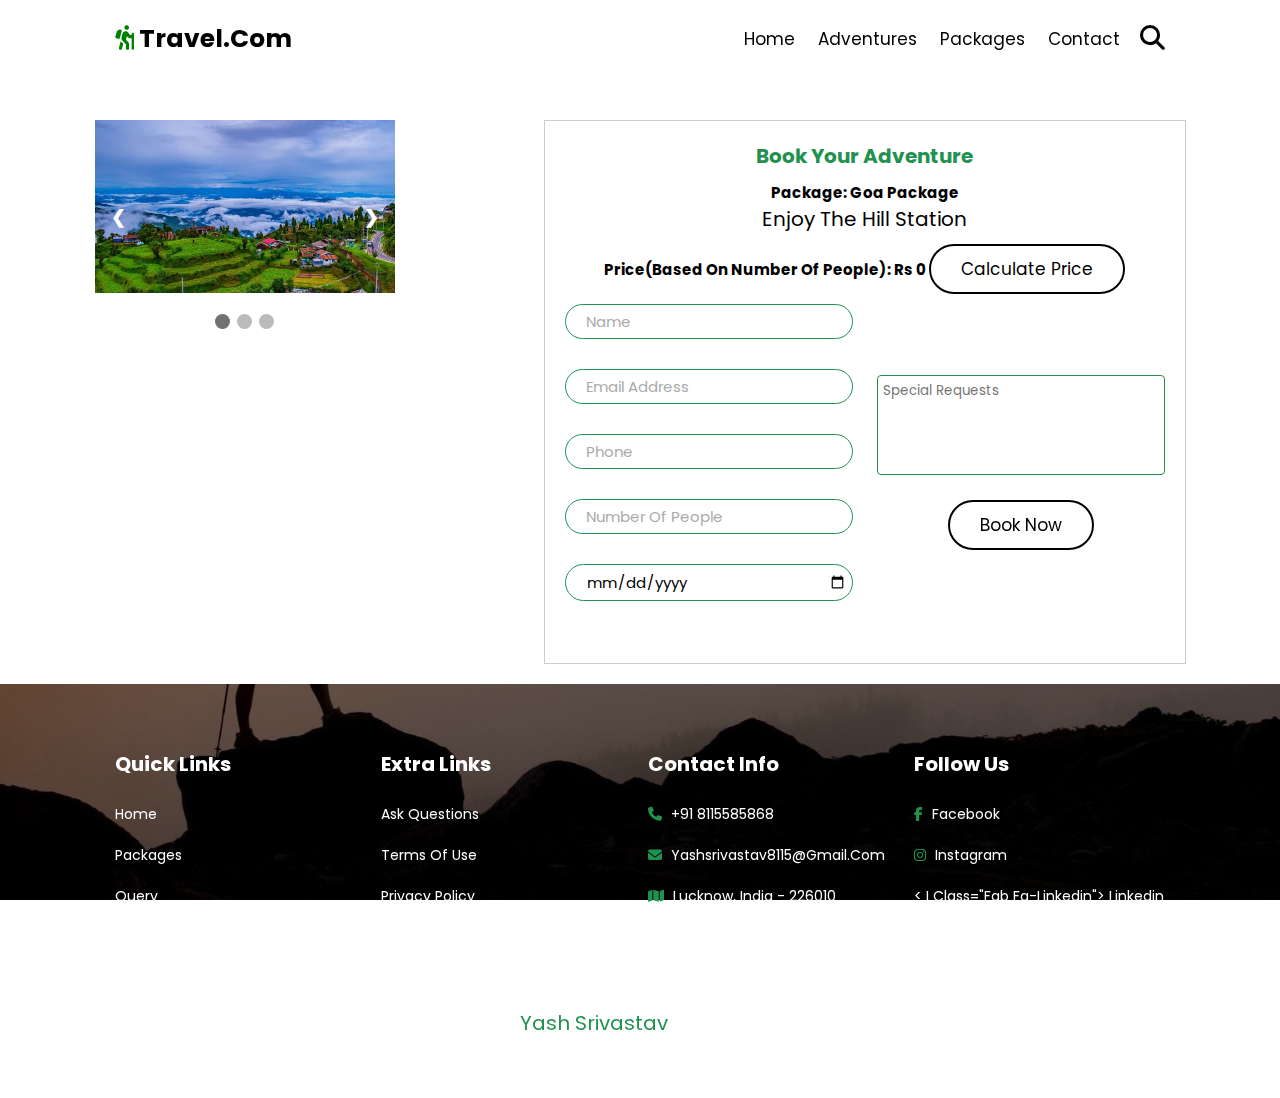
==== bookings/darjeeling.html @ a010f91f "tour project" ====
<!DOCTYPE html>
<html lang="en">
<head>
    <meta charset="UTF-8">
    <meta name="viewport" content="width=device-width, initial-scale=1.0">
    <title>Booking Page</title>
    <link rel="stylesheet" href="https://cdnjs.cloudflare.com/ajax/libs/font-awesome/6.1.1/css/all.min.css">
    <link rel="stylesheet" href="../css/style.css">
    <!-- Iconscout Link  -->
    <link rel="stylesheet" href="https://unicons.iconscout.com/release/v2.1.6/css/unicons.css">
</head>
<body>
    <header class="header">
        <a href="#" class="logo"><i class="fas fa-hiking"></i> travel.com</a>
        <nav class="navbar">
            <div id="nav-close" class="fas fa-times"></div>
            <a href="../index.html">home</a>
            <a href="../index.html#category">Adventures</a>
            <a href="../index.html#packages">packages</a>
            <a href="../index.html#contact">contact</a>
        </nav>
        <div class="icons">
            <div id="menu-btn" class="fas fa-bars"></div> 
            <div id="search-btn" class="fas fa-search"></div>
        </div>
    </header>
    <div class="search-form">
        <div id="close-search" class="fas fa-times"></div>
        <form action="">
            <input type="search" name="" placeholder="search here..." id="search-box">
            <label for="search-box" class="fas fa-search"></label>
        </form>
    </div>

    <section class="booking">
        <div class="slideshow-container">
        <div class="carousel">
            <div class="slides fade">
                <img src="../images/dr1.jpeg" alt="Slide 1">
                <div class="text"></div>
            </div>
            <div class="slides fade">
                <img src="../images/dr2.jpeg" alt="Slide 2">
                <div class="text"></div>
            </div>
            <div class="slides fade">
                <img src="../images/dr3.jpg" alt="Slide 3">
                <div class="text">Happy Valley Tea Estate</div>
            </div>
            <a class="prev" onclick="plusSlides(-1)">&#10094;</a>
            <a class="next" onclick="plusSlides(1)">&#10095;</a>
        </div>
        <br>
        <div style="text-align:center">
            <span class="dot" onclick="currentSlide(1)"></span> 
            <span class="dot" onclick="currentSlide(2)"></span> 
            <span class="dot" onclick="currentSlide(3)"></span> 
        </div>
        <iframe src="https://www.google.com/maps/embed?pb=!1m18!1m12!1m3!1d56862.43054286591!2d88.22347506794638!3d27.033265358384384!2m3!1f0!2f0!3f0!3m2!1i1024!2i768!4f13.1!3m3!1m2!1s0x39e42e654cf501bb%3A0x4175555979d4702a!2sDarjeeling%2C%20West%20Bengal%2C%20India!5e0!3m2!1sen!2sgh!4v1722352768233!5m2!1sen!2sgh" width="300" height="300" style="border:0;" allowfullscreen="" loading="lazy" referrerpolicy="no-referrer-when-downgrade"></iframe>
        </div>
        <div class="bk">
        <h1 class="heading">Book Your Adventure</h1>
        <h2>Package: Goa Package</h2>
        <p class="P">Enjoy the hill station</p>
        <h2>Price(based on number of people): Rs <span id="total-price">0</span>
             <button type="button" class="btn c-btn" id="calculate-btn">Calculate Price</button> </h2>
             <form action="https://api.web3forms.com/submit" method="POST" class="booking-form">
                <div class="input-fields">
                    <input type="hidden" name="access_key" value="7a1422a5-8164-46ea-b376-e9ec1a180a6f">
                    <input type="text" class="input" placeholder="Name" name="name" required>
                    <input type="email" class="input" placeholder="Email Address" name="email" required>
                    <input type="phone" class="input" placeholder="Phone" name="phone" required>
                    <input type="number" class="input" placeholder="Number Of People" name="people" id="people" required min="1">
                    <input type="date" class="input" placeholder="Date" name="date" required>
                    <!-- Custom Confirmation / Success Page -->
                   <input type="hidden" name="redirect" value="../bookingsuccess.html">
                </div>
                <div class="msg">
                    <textarea placeholder="Special Requests" name="requests"></textarea> <br>
                    <button class="btn">Book Now</button>
                </div>
            </form>
        </div>
    </section>

    <section class="footer">
        <div class="box-container">
            <div class="box">
                <h3>Quick links</h3>
                <a href="#home">home</a>    
                <a href="#packages">packages</a>
                <a href="#query">query</a>
            </div>
            <div class="box">
                <h3>extra links</h3>
                <a href="#contact">ask questions</a>
                <a href="#">terms of use</a>
                <a href="#">privacy policy</a>
            </div>
            <div class="box">
                <h3>contact info</h3>
                <a href="tel:+918115585868"> <i class="fas fa-phone"></i> +91 8115585868 </a>
                <a href="mailto: yashsrivastav8115@gmail.com"> <i class="fas fa-envelope"></i> yashsrivastav8115@gmail.com </a>
                <a href="#"> <i class="fas fa-map"></i> Lucknow, india - 226010 </a>
            </div>
            <div class="box">
                <h3>follow us</h3>
                <a href="https://www.facebook.com/yash.srivastav0"> <i class="fab fa-facebook-f"></i> facebook </a>
                <a href="https://www.instagram.com/yash_srivastav_"> <i class="fab fa-instagram"></i> instagram </a>
                <a href="https://www.linkedin.com/in/yash-srivastav/"> < i class="fab fa-linkedin"></i> linkedin </a>
                <a href="https://github.com/Yash-srivastav16"> < i class="fab fa-github"></i> github </a>
            </div>
        </div>
        <div class="credit">created by <span>yash srivastav</span> | all rights reserved!</div>
    </section>

    <script>
        document.getElementById('calculate-btn').addEventListener('click', function() {
            const people = document.getElementById('people').value;
            const pricePerPerson = 5999;
            const totalPrice = people * pricePerPerson;
            document.getElementById('total-price').textContent = totalPrice;
        });
    </script>
    <script src="../js/script.js"></script>
    <script>
        let slideIndex = 1;
        showSlides(slideIndex);

        function plusSlides(n) {
            showSlides(slideIndex += n);
        }

        function currentSlide(n) {
            showSlides(slideIndex = n);
        }

        function showSlides(n) {
            let i;
            let slides = document.getElementsByClassName("slides");
            let dots = document.getElementsByClassName("dot");
            if (n > slides.length) {slideIndex = 1}    
            if (n < 1) {slideIndex = slides.length}
            for (i = 0; i < slides.length; i++) {
                slides[i].style.display = "none";  
            }
            for (i = 0; i < dots.length; i++) {
                dots[i].className = dots[i].className.replace(" active", "");
            }
            slides[slideIndex-1].style.display = "block";  
            dots[slideIndex-1].className += " active";
        }

        document.getElementById('calculate-btn').addEventListener('click', function() {
            const people = document.getElementById('people').value;
            const pricePerPerson = 20000;
            const totalPrice = people * pricePerPerson;
            document.getElementById('total-price').textContent = totalPrice;
        });
    </script>
</body>
</html>
---- css/style.css ----
@import url("https://fonts.googleapis.com/css2?family=Poppins:ital,wght@0,100;0,300;0,400;0,500;0,600;1,100;1,300&display=swap");

* {
  font-family: "Poppins", sans-serif;
  margin: 0;
  padding: 0;
  box-sizing: border-box;
  outline: none;
  border: none;
  text-decoration: none;
  text-transform: capitalize;
  transition: 0.2s linear;
}
html {
  font-size: 62.5%;
  overflow-x: hidden;
  scroll-behavior: smooth;
  scroll-padding-top: 5rem;
}

section {
  padding: 5rem 9%;
}
.btn {
  margin-top: 1rem;
  display: inline-block;
  border: 0.2rem solid black;
  color: black;
  cursor: pointer;
  background: none;
  font-size: 1.7rem;
  padding: 1rem 3rem;
  border-radius: 40px;
}
.btn:hover {
  background: black;
  color: white;
}
.heading {
  text-align: center;
  margin-bottom: 2.5rem;
  font-size: 4rem;
  color: #10221b;
}
.header {
  position: fixed;
  top: 0;
  left: 0;
  right: 0;
  padding: 2rem 9%;
  z-index: 1000;
  display: flex;
  align-items: center;
}
.header.active {
  background: #fff;
  box-shadow: 0 0.5rem 1rem rgba(0, 0, 0, 0.1);
}
.header .logo {
  margin-right: auto;
  font-size: 2.5rem;
  color: black;
  font-weight: bolder;
}
.wrapper1 {
  margin-left: auto;
  margin-right: auto;
  top: 50%;
  left: 50%;
  width: 100%;
  max-width: 550px;
  padding: 30px;
  border-radius: 5px;
  box-shadow: 0 0 10px rgba(0, 0, 0, 0.6);
}

.wrapper1 .title1 h1 {
  color: green;
  text-align: center;
  margin-bottom: 25px;
  font-size: 3.5rem;
}

.contact-form {
  display: flex;
}

.uil {
  height: 50px;
  width: 50px;
}

.input-fields {
  display: flex;
  flex-direction: column;
  margin-right: 4%;
}

.input-fields,
.msg {
  width: 60%;
}

.input-fields .input,
.msg textarea {
  margin: 10px 0;
  background: transparent;
  border: 0px;
  border-bottom: 2px solid #5f66618f;
  padding: 10px;
  color: black;
  width: 100%;
}

.msg textarea {
  height: 189px;
}
.msg .btn1 {
  margin-top: 1rem;
  display: inline-block;
  border: 0.2rem solid green;
  color: black;
  cursor: pointer;
  font-size: 1.7rem;
  padding: 1rem 3rem;
  border-radius: 40px;
  background: none;
}
.btn1 button[type="submit"] {
  background-color: transparent;
  font-size: 15px;
  font-weight: 500;
}

i {
  color: green;
}

.header .navbar a {
  margin-left: 2rem;
  font-size: 1.7rem;
  color: black;
}
.header .navbar a:hover {
  color: green;
}
.header .navbar #nav-close {
  font-size: 5rem;
  cursor: pointer;
  color: black;
  display: none;
}
.header .icons a,
.header .icons div {
  font-size: 2.5rem;
  margin-left: 2rem;
  cursor: pointer;
  color: black;
}

.header.icons a:hover,
.header.icons div:hover {
  color: green;
}
.header #menu-btn {
  display: none;
}

.search-form {
  position: fixed;
  top: 0;
  left: 0;
  height: 100%;
  width: 100%;
  background: rgba(0, 0, 0, 0.8);
  display: flex;
  align-items: center;
  justify-content: center;
  z-index: 10000;
  transform: translateY(-110%);
}

.search-form.active {
  transform: translateY(0%);
}

#close-search {
  position: absolute;
  top: 1.5rem;
  right: 2.5rem;
  cursor: pointer;
  color: white;
  font-size: 5rem;
}
#close-search:hover {
  color: green;
}

form {
  width: 90vw;
  margin: 0 2rem;
  padding-bottom: 2rem;
  border-bottom: 0.2rem solid white;
  display: flex;
  align-items: center;
}
form input {
  width: 100%;
  font-size: 2rem;
  color: white;
  text-transform: none;
  background: none;
  padding-right: 2rem;
}

form input::placeholder {
  color: #aaa;
}

form label {
  font-size: 3rem;
  cursor: pointer;
  color: white;
}
form label:hover {
  color: green;
}
.home {
  padding: 0;
}
.home .box {
  min-height: 100vh;
  display: flex;
  align-items: center;
  background-size: cover !important;
  background-position: center !important;
  justify-content: flex-end;
  padding: 2rem 9%;
}

.home .content {
  width: 50rem;
}
.home .content span {
  font-size: 4rem;
  color: black;
}
.home .content h3 {
  font-size: 6rem;
  color: green;
  padding-top: 0.5rem;
  text-transform: uppercase;
}
.home .content p {
  line-height: 2;
  color: black;
  font-size: 1.5rem;
  padding: 1rem 0;
}
.category .box-container {
  display: -ms-grid;
  display: grid;
  -ms-grid-columns: (minmax(29rem, 1fr)) [auto-fit];
  grid-template-columns: repeat(auto-fit, minmax(29rem, 1fr));
  gap: 1.5rem;
}

.category .box-container .box {
  text-align: center;
  padding: 1rem;
}
.category .box-container .box img {
  height: 20rem;
  width: 20rem;
  border-radius: 50%;
  margin-bottom: 1rem;
  box-shadow: 1px 2px 6px 3px grey;
}
.category .box-container .box h3 {
  font-size: 2rem;
  background: linear-gradient(to right, #2545fc,
  #0de3eb, #100a2e, #eedd44);
  -webkit-text-fill-color: transparent;
  -webkit-background-clip: text;
}

.category .box-container .box p {
  font-size: 1.5rem;
  color: #10221b;
  padding: 1rem 0;
  line-height: 2;
}
.packages {
  background: #eee;
}

.packages .box-container {
  display: -ms-grid;
  display: grid;
  -ms-grid-columns: (minmax(32rem, 1fr)) [auto-fit];
  grid-template-columns: repeat(auto-fit, minmax(32rem, 1fr));
  gap: 1.5rem;
}

.packages .box-container .box {
  text-align: center;
  background: #fff;
  border: 0.2rem solid #10221b;
  -webkit-box-shadow: 0 0.5rem 1rem rgba(0, 0, 0, 0.1);
  box-shadow: 0 0.5rem 1rem rgba(0, 0, 0, 0.1);
  border-radius: 0.5rem;
}

.packages .box-container .box:hover {
  background: #10221b;
}

.packages .box-container .box:hover .content > * {
  color: #fff;
}

.packages .box-container .box:hover .btn {
  border-color: #fff;
}

.packages .box-container .box:hover .btn:hover {
  background: #fff;
  color: #10221b;
}

.packages .box-container .box .image {
  height: 25rem;
  overflow: hidden;
  padding: 2rem;
  padding-bottom: 0;
  border-radius: 0.5rem;
}

.packages .box-container .box .image img {
  height: 100%;
  width: 100%;
  -o-object-fit: cover;
  object-fit: cover;
  border-radius: 0.5rem;
}

.packages .box-container .box .content {
  padding: 2rem;
}

.packages .box-container .box .content h3 {
  font-size: 2rem;
  color: #10221b;
}

.packages .box-container .box .content p {
  font-size: 1.5rem;
  color: #10221b;
  padding: 1rem 0;
  line-height: 2;
}

.packages .box-container .box .content .price {
  font-size: 2rem;
  color: #219150;
}

.footer {
  background: -webkit-gradient(
      linear,
      left top,
      left bottom,
      from(rgba(0, 0, 0, 0.5)),
      to(rgba(0, 0, 0, 0.5))
    ),
    url(../images/footer-bg.jpg) no-repeat;
  background: linear-gradient(rgba(0, 0, 0, 0.5), rgba(0, 0, 0, 0.5)),
    url(../images/footer.jpg) no-repeat;
  background-size: cover;
  background-position: center;
  background-attachment: fixed;
}

.footer .box-container {
  display: -ms-grid;
  display: grid;
  -ms-grid-columns: (minmax(25rem, 1fr)) [auto-fit];
  grid-template-columns: repeat(auto-fit, minmax(25rem, 1fr));
  gap: 1.5rem;
}

.footer .box-container .box h3 {
  font-size: 2rem;
  padding: 1.5rem 0;
  color: #fff;
}

.footer .box-container .box a {
  display: block;
  font-size: 1.4rem;
  color: #fff;
  padding: 1rem 0;
}

.footer .box-container .box a i {
  color: #219150;
  padding-right: 0.5rem;
}

.footer .box-container .box a:hover {
  color: #219150;
}

.footer .box-container .box a:hover i {
  padding-right: 2rem;
}

.footer .credit {
  text-align: center;
  margin-top: 2.5rem;
  padding: 1rem;
  padding-top: 2.5rem;
  font-size: 2rem;
  color: #fff;
}

.footer .credit span {
  color: #219150;
}


.booking {
  padding: 2rem;
  text-align: center;
  margin-top: 100px;
  display: flex;
  flex-wrap: wrap;
  justify-content: space-around;
}

.booking .heading {
  font-size: 2rem;
  margin-bottom: 1rem;
  color: #219150;
}

.booking-form {
  max-width: 600px;
  margin: 0 auto;
}

.booking-form .input-fields {
  display: flex;
  flex-wrap: wrap;
  gap: 1rem;
  margin-bottom: 1rem;
}

.booking-form .input {
  flex: 1 1 calc(50% - 1rem);
  padding: 0.5rem;
  border: 1px solid #219150;
  border-radius: 4px;
  border-radius: 3rem;
  padding-left: 2rem;
  font-size: 1.5rem;
}

.bk{
  border: 1px solid #ccc;
  padding: 2rem;
}
.booking-form .msg textarea {
  width: 100%;
  padding: 0.5rem;
  border: 1px solid #219150;
  border-radius: 4px;
  resize: none;
  height: 100px;
}
.success{
  font-size: 2rem;
  height: calc(100vh - 200px);
  display: flex;
  align-items: center;
  justify-content: center;
  flex-direction: column;
}
.check{
  width: 100px;
  height: 100px;
}
.P{
  font-size: 2rem;
}
.carousel {
  max-width: 300px;
  position: relative;
  margin: auto;
  display: flex;
  margin-top: auto;
  margin-bottom: auto;
}

.slides {
  display: none;
}

.slides img {
  width: 100%;
}

.prev, .next {
  cursor: pointer;
  position: absolute;
  top: 50%;
  width: auto;
  margin-top: -22px;
  padding: 16px;
  color: white;
  font-weight: bold;
  font-size: 18px;
  transition: 0.6s ease;
  border-radius: 0 3px 3px 0;
  user-select: none;
}

.next {
  right: 0;
  border-radius: 3px 0 0 3px;
}

.prev:hover, .next:hover {
  background-color: rgba(0,0,0,0.8);
}

.text {
  color: #f2f2f2;
  font-size: 15px;
  padding: 8px 12px;
  position: absolute;
  bottom: 8px;
  width: 100%;
  text-align: center;
}

.dot {
  cursor: pointer;
  height: 15px;
  width: 15px;
  margin: 0 2px;
  background-color: #bbb;
  border-radius: 50%;
  display: inline-block;
  transition: background-color 0.6s ease;
}

.active, .dot:hover {
  background-color: #717171;
}

@media (max-width: 1200px) {
  .header {
    padding: 2rem;
  }
  section {
    padding: 3rem 2rem;
  }
  .bk{
    width: 100%;
    padding: 0;
    margin-top: 20px;
  }
}

@media (max-width: 991px) {
  html {
    font-size: 55%;
  }
  .home .box {
    padding: 2rem;
    justify-content: center;
    background-position: right !important;
  }
  .home .box .conent {
    text-align: center;
  }
  .home .box .conent span {
    font-size: 3rem;
  }
  .home .box .conent h3 {
    font-size: 4rem;
  }
}
@media (max-width: 768px) {
  .header #menu-btn {
    display: inline-block;
  }
  .header .navbar {
    position: fixed;
    top: 0;
    left: -110%;
    background: white;
    z-index: 10000;
    width: 35rem;
    height: 100%;

    display: flex;
    flex-flow: column;
    align-items: center;
    justify-content: center;
  }
  .header .navbar.active {
    left: 0;
    box-shadow: 0 0 0 100vw rgba(0, 0, 0, 0.8);
  }
  .header .navbar a {
    margin: 1rem 0;
    font-size: 3rem;
  }
  .header .navbar #nav-close {
    display: block;
    position: absolute;
    top: 1rem;
    right: 2rem;
  }
  .contact-form {
    flex-direction: column;
  }
  .msg textarea {
    height: 80px;
  }
  .input-fields,
  .msg {
    width: 100%;
  }
  .input, textarea {
    width: 60vw !important;
  }
  .msg {
    margin-left: -20px;
  }
  form {
    flex-direction: column;
    width: 70vw;
  }
}

@media (max-width: 450px) {
  html {
    font-size: 50%;
  }
  .heading {
    font-size: 3rem;
  }
    .input, textarea {
    width: 70vw !important;
  }
  form {
    width: 50vw;
  }
  .wrapper1 {
    padding: 10px;
  }
}
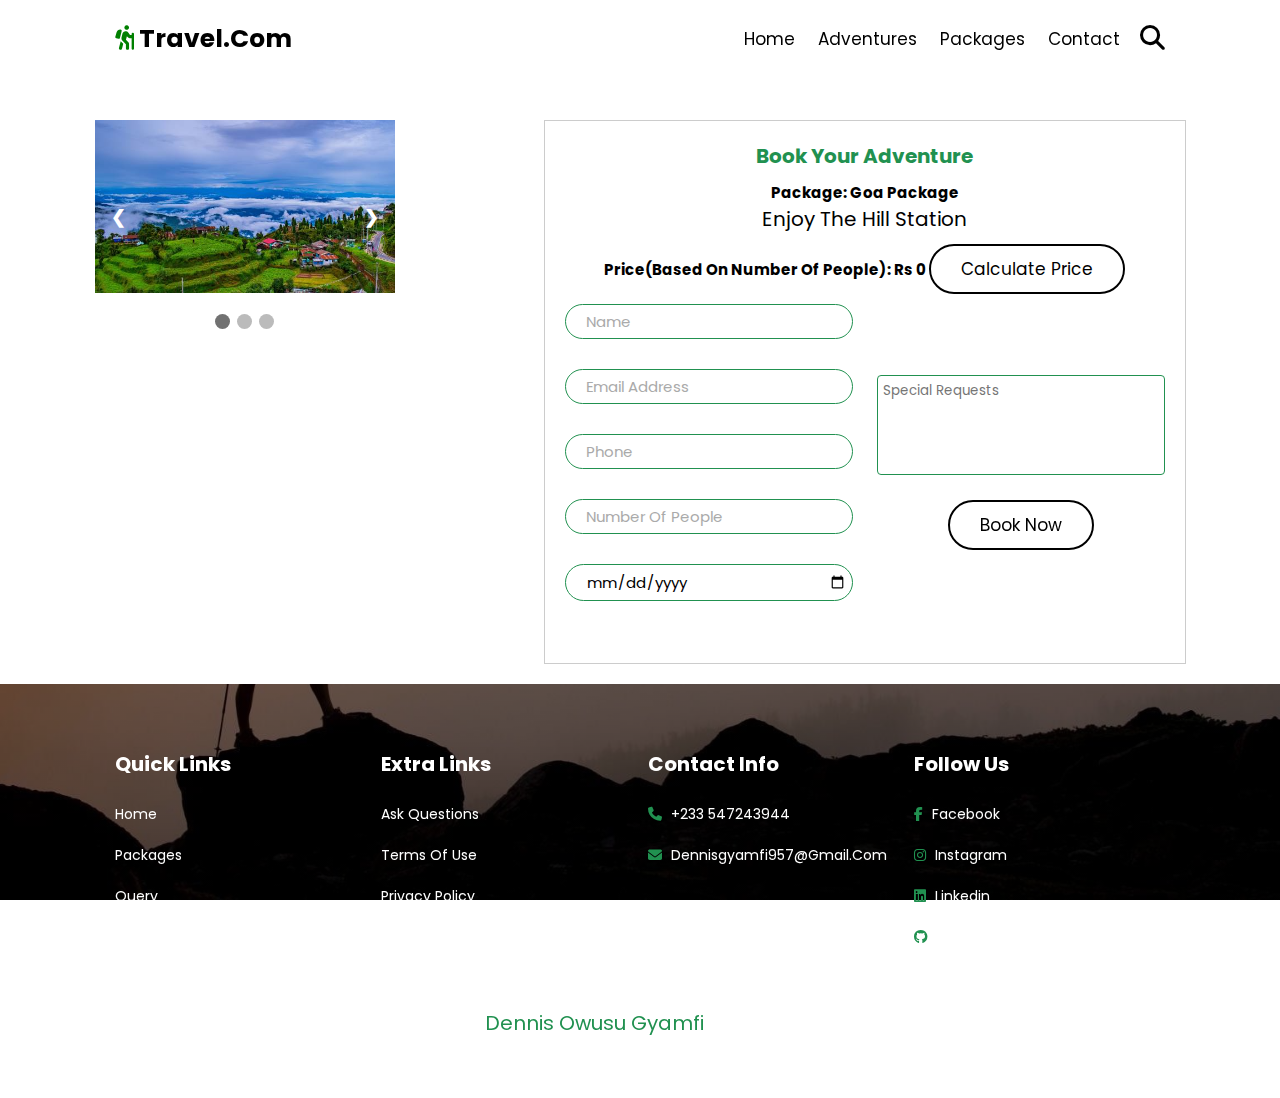
==== commit 6c24efc0: "form update" ====
--- a/bookings/darjeeling.html
+++ b/bookings/darjeeling.html
@@ -66,7 +66,7 @@
              <button type="button" class="btn c-btn" id="calculate-btn">Calculate Price</button> </h2>
              <form action="https://api.web3forms.com/submit" method="POST" class="booking-form">
                 <div class="input-fields">
-                    <input type="hidden" name="access_key" value="7a1422a5-8164-46ea-b376-e9ec1a180a6f">
+                    <input type="hidden" name="access_key" value="13fa2cbc-69a8-4d8f-94e0-5e7bd9f133ca">
                     <input type="text" class="input" placeholder="Name" name="name" required>
                     <input type="email" class="input" placeholder="Email Address" name="email" required>
                     <input type="phone" class="input" placeholder="Phone" name="phone" required>
@@ -84,36 +84,39 @@
     </section>
 
     <section class="footer">
+
         <div class="box-container">
+    
             <div class="box">
                 <h3>Quick links</h3>
                 <a href="#home">home</a>    
                 <a href="#packages">packages</a>
                 <a href="#query">query</a>
             </div>
+    
             <div class="box">
                 <h3>extra links</h3>
                 <a href="#contact">ask questions</a>
                 <a href="#">terms of use</a>
                 <a href="#">privacy policy</a>
             </div>
+    
             <div class="box">
                 <h3>contact info</h3>
-                <a href="tel:+918115585868"> <i class="fas fa-phone"></i> +91 8115585868 </a>
-                <a href="mailto: yashsrivastav8115@gmail.com"> <i class="fas fa-envelope"></i> yashsrivastav8115@gmail.com </a>
-                <a href="#"> <i class="fas fa-map"></i> Lucknow, india - 226010 </a>
+                <a href="tel:+918115585868"> <i class="fas fa-phone"></i> +233 547243944 </a>
+                <a href="mailto: dennisgyamfi957@gmail.com"> <i class="fas fa-envelope"></i> dennisgyamfi957@gmail.com </a>
             </div>
+    
             <div class="box">
                 <h3>follow us</h3>
-                <a href="https://www.facebook.com/yash.srivastav0"> <i class="fab fa-facebook-f"></i> facebook </a>
-                <a href="https://www.instagram.com/yash_srivastav_"> <i class="fab fa-instagram"></i> instagram </a>
-                <a href="https://www.linkedin.com/in/yash-srivastav/"> < i class="fab fa-linkedin"></i> linkedin </a>
-                <a href="https://github.com/Yash-srivastav16"> < i class="fab fa-github"></i> github </a>
+                <a href="#"> <i class="fab fa-facebook-f"></i> facebook </a>
+                <a href="https://www.instagram.com/den_nis957"> <i class="fab fa-instagram"></i> instagram </a>
+                <a href="#"> <i class="fab fa-linkedin"></i> linkedin </a>
+                <a href="https://github.com/dencis2021"> <i class="fab fa-github"></i> github </a>
             </div>
         </div>
-        <div class="credit">created by <span>yash srivastav</span> | all rights reserved!</div>
+        <div class="credit">created by <span>dennis owusu gyamfi</span> | all rights reserved!</div>
     </section>
-
     <script>
         document.getElementById('calculate-btn').addEventListener('click', function() {
             const people = document.getElementById('people').value;
